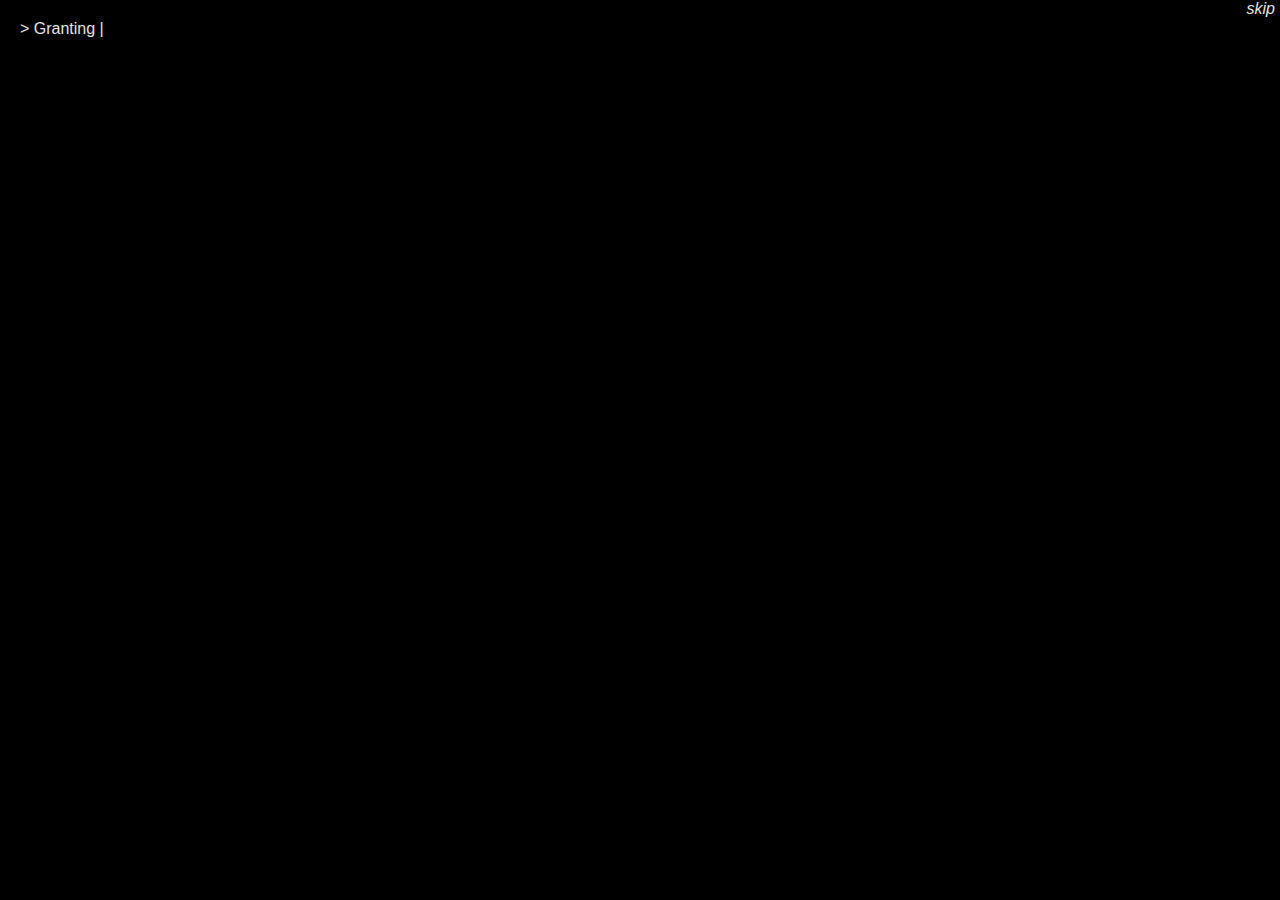
==== index.html @ 63e10fa2 "Update index.html" ====
<!DOCTYPE html>
<html>
  <head>
    <title>loading...</title>
    <meta charset="UTF-8">
    <meta name="description" content="xkt0001.xyz">
    <meta name="keywords" content="xkt0001, xkt0001.xyz, xkt0001xyz">
    <meta name="author" content="xkt">
    <meta property="og:type" content="site">
    <meta property="og:url" content="https://xkt0001.xyz">
    <meta property="og:title" content="xkt0001">
    <meta property="og:description" content="xkt0001">
    <meta property="og:image" content="https://xkt0001.xyz/others/rose.png">
    <meta itemprop="name" content="xkt0001.xyz">
    <meta itemprop="name" content="xkt0001.xyz">
    <meta itemprop="description" content="bio">
    <meta itemprop="image" content="assets/others/rose.png">
    <meta name="viewport" content="width=device-width, initial-scale=1.0, maximum-scale=1.0, user-scalable=no">

    <link rel="shortcut icon" href="assets/others/rose.png" type="image/x-icon">
    <link rel="stylesheet" type="text/css" href="assets/stylesheets/stylesheet.css">
    <link rel="stylesheet" type="text/css" href="ajax/libs/animate.css/3.5.2/animate.min.css">
  </head>

  <body>
    <script type="text/javascript" src="assets/app.js"></script>

    <div id="main">
      <table class="box">
        <tbody>
          <tr>
            <td><span id="line1" style="white-space: pre;"></span></td>
          </tr>
          <tr>
            <td><span id="line2" style="white-space: pre;"></span></td>
          </tr>
          <tr>
            <td><span id="line3 space" style="white-space: pre;"></span></td>
          </tr>
          <tr>
            <td><span id="line4" style="white-space: pre;"></span></td>
          </tr>
        </tbody>
      </table>
    </div>

    <div class="container" style="display: none;">
      <h1 class="brand-header">
        <a href="index.html" target="_BLANK"></a>
		</h1>
		<h1 class="brand-header">
        <a href="https://discord.gg/AW8WYk6RgK" target="_BLANK">xkt0001.xyz</a>
		</h1>
		<h3 class="brand-header">
        <a href="https://discord.gg/AW8WYk6RgKt" target="_BLANK">Get Link</a>
		</h3>

      <p><span id="brand"></span></p>
    </div>

    <div class="marquee-container" style="visibility: hidden;">
      <pre>|<div id="marquee"></div>|</pre>
    </div>

    <div class="background" style="display: none;">
      <div id="pattern"></div>

      <audio id="audio" loop="">
        <source src="assets/others/audio.mp3" type="music/audio/mp3">
        <script>
          const audio = document.getElementById('audio');

          app.audioElement = audio;
          app.audioElement.volume = 0;
        </script>
      </audio>

      <video id="background" loop="">
        <source src="assets/others/bg.jpg" type="video/mp4">
        <script>
          const video = document.getElementById('background');

          app.videoElement = video;
          app.videoElement.volume = 0;
        </script>
      </video>
    </div>

    <div class="top-right">
      <i><a class="skip">skip</a></i>
    </div>

    <script type="text/javascript" src="assets/lib/jquery-3.1.1.min.js"></script>
    <script type="text/javascript" src="assets/lib/jquery.marquee.min.js"></script>
    <script type="text/javascript" src="assets/lib/jquery.cookie.min.js"></script>
    <script type="text/javascript" src="assets/lib/typed.min.js"></script>
    <script type="text/javascript">
	'use strict';

const timeouts = [];

const mobileAndTabletCheck = () => /Android|webOS|iPhone|iPad|iPod|BlackBerry|IEMobile|Opera Mini/i.test(navigator.userAgent);

$(document).ready(() => {
  const links = [
  {
      name: 'xkt',
      link: '/1',
    },
  {
      name: 'seyma',
      link: '/s',
    },
    {
    name: 'null',
    link: 'null'
  },
    {
	name: 'null',
	  link: 'null'
	},
  ];

  for (let i in links) {
    let link = links[i];

    $('#marquee').append(`<a href="${link.link}" target="_BLANK">${link.name}</a>`);

    link = $('#marquee').children('a').last();

    if (i != links.length - 1) $('#marquee').append(' <img class="emoticon" src="others/rose.png"> ');
  }

  if (mobileAndTabletCheck()) {
    $('#background').replaceWith('<div id="background" style="background-image: url(images/mobile-background.jpg);"></div>');

    app.shouldIgnoreVideo = true;
  }

  app.titleChanger([' ᠌ ᠌ ᠌ ᠌ ᠌ ᠌ ᠌ ᠌', 'X','Xk','Xkt','Xkt0','Xkt00','Xkt000','Xkt0001','Xkt0001.x','Xkt0001.xy','Xkt0001.xyz','Xkt0001.xy','Xkt0001.x','Xkt0001.','Xkt000','Xkt00','Xkt0','Xkt','Xk','X']);
  app.iconChanger(['others/rose.png', 'others/rose.png']);
});

if ($.cookie('videoTime')) {
  app.videoElement.currentTime = $.cookie('videoTime');
  app.audioElement.currentTime = $.cookie('videoTime');
}

document.addEventListener('contextmenu', (event) => {
  event.preventDefault();
});

document.body.onkeyup = (event) => {
  if (event.keyCode == 32 && app.skippedIntro) {
    if (app.backgroundToggler) {
      app.videoElement.play();
      app.audioElement.play();
    } else {
      app.videoElement.pause();
      app.audioElement.pause();
    }

    return (app.backgroundToggler = !app.backgroundToggler);
  }
};

$('html').on('contextmenu', (event) => {
  const img = document.createElement('img');

  const trollfaceLight = app.skippedIntro ? '' : 'trollface-light';

  img.src = 'others/rose.png';
  img.width = 24;
  img.height = 24;
  img.alt = '1155.cloud';
  img.style = `position: absolute; left: ${event.pageX}px; top: ${event.pageY}px; z-index: 10`;
  img.className = `troll ${trollfaceLight}`;

  document.body.appendChild(img);
});

setInterval(() => {
  $('.troll').remove();
}, 600);

$('.skip').click(() => {
  skipIntro();
});

$.fn.extend({
  animateCss: function (animationName) {
    const animationEnd = 'webkitAnimationEnd mozAnimationEnd MSAnimationEnd oanimationend animationend';

    this.addClass(`animated ${animationName}`).one(animationEnd, () => {
      $(this).removeClass(`animated ${animationName}`);
    });

    return this;
  },
});

const writeLine = (text, speed, timeout, callback) => {
  timeout = typeof timeout === 'number' ? timeout : [0, (callback = timeout)];

  const lineNumber = app.id !== 2 ? ++app.id : (app.id += 2);

  setTimeout(() => {
    const typed = new Typed(`#line${lineNumber}`, {
      strings: text,
      typeSpeed: speed,
      onComplete: callback,
    });
  }, timeout);
};

writeLine(["> Granting access to <span style='font-size: 14px; color: #ff91a4;'>[Xkt0001.xyz]</span>....", `> Access granted! <span style='font-size: 14px; color: #ff91a4;'>[completed]</span>`], 45, () => {
if (app.skippedIntro) return;

clearCursor();

const usernames = ['user', 'dude'];


  if (app.skippedIntro) return;

  clearCursor();

  writeLine([`<i style='color: #ff91a4'>$ zzz $</i>`], 120, 500, () => {
    timeouts.push(
      setTimeout(() => {
        if (app.skippedIntro) return;

        clearCursor();

        setTimeout(() => {
          skipIntro();
        }, 500);
      }, 1000)
    );
  });
  });

const skipIntro = () => {
  if (app.skippedIntro) return;

  app.skippedIntro = true;

  timeouts.forEach((timeout) => {
    clearTimeout(timeout);
  });

  $('.top-right').remove();

  $('#main').fadeOut(100, () => {
    $('#main').remove();

    $('#marquee').marquee({
      duration: 15000,
      gap: 420,
      delayBeforeStart: 1000,
      direction: 'left',
      duplicated: true,
    });

    setTimeout(() => {
      $('.brand-header').animateCss(app.effects[Math.floor(Math.random() * app.effects.length)]);
    }, 200);

    setTimeout(() => {
      const typed = new Typed('#brand', {
        strings: app.brandDescription,
        typeSpeed: 40,

        onComplete: () => {
          clearCursor();
        },
      });
    }, 1350);

    setTimeout(() => {
      if (!app.shouldIgnoreVideo) {
        app.videoElement.play();
        app.audioElement.play();
      }

      app.videoElement.addEventListener(
        'timeupdate',
        () => {
          $.cookie('videoTime', app.videoElement.currentTime, { expires: 1 });
        },
        false
      );

      $('.marquee-container').css('visibility', 'visible').hide().fadeIn(100);

      $('.marquee-container').animateCss('zoomIn');

      $('.container').fadeIn();

      $('.background').fadeIn(200, () => {
        if (!app.shouldIgnoreVideo) $('#audio').animate({ volume: app.musicVolume }, app.musicFadeIn);
      });
    }, 200);
  });
};

const clearCursor = () => {
  return $('span').siblings('.typed-cursor').css('opacity', '0');
};
	</script>
	<script type="text/javascript">
	const star = [];
const star_x = [];
const star_y = [];
const star_remaining_ticks = [];
const tiny = [];
const tiny_x = [];
const tiny_y = [];
const tiny_remaining_ticks = [];
const sparkles = 250; // total number of stars, same as number of dots
const sparkle_lifetime = 30; // each star lives for twice this, then turns into a dot that also lives twice this
const sparkle_distance = 30; // pixels

// need to cache this because checking document size is slow
let doc_height;
let doc_width;
let sparkles_enabled = null;

// runs AFTER document.addEventListener("DOMContentLoaded", function () {...});
window.onload = function () {

    // cache doc size
    doc_height = document.documentElement.scrollHeight;
    doc_width = document.documentElement.scrollWidth;

    // start animation loop
    animate_sparkles();
    if (sparkles_enabled === null) {
        sparkle(true);
    }
};

// start / stop / toggle the sparkles
function sparkle(enable = null) {
    if (enable === null) {
        sparkles_enabled = !sparkles_enabled;
    } else {
        sparkles_enabled = !!enable;
    }

    if (sparkles_enabled && star.length < sparkles) {
        sparkle_init();
    }
}


// initialize but only if called
function sparkle_destroy() {

    let elem;
    while (tiny.length) {
        elem = tiny.pop();
        if (elem) {
            document.body.removeChild(elem);
        }
    }

    while (star.length) {
        elem = star.pop();
        if (elem) {
            document.body.removeChild(elem);
        }
    }
}


// initialize but only if called
function sparkle_init() {

    // to create one div per star / dot
    function create_div(height, width) {
        const div = document.createElement("div");
        div.style.position = "absolute";
        div.style.height = height + "px";
        div.style.width = width + "px";
        div.style.overflow = "hidden";
        return (div);
    }

    // create stars and dots
    for (let i = 0; i < sparkles; i++) {

        // create div for dot
        const tiny_div = create_div(3, 3);
        tiny_div.style.visibility = "hidden";
        tiny_div.style.zIndex = "999";

        // if there's an existing dot, remove it
        if (tiny[i]) {
            document.body.removeChild(tiny[i])
        }

        // append new dot to document
        document.body.appendChild(tiny_div);
        tiny[i] = tiny_div;
        tiny_remaining_ticks[i] = null;

        // create div for star
        const star_div = create_div(5, 5);
        star_div.style.backgroundColor = "transparent";
        star_div.style.visibility = "hidden";
        star_div.style.zIndex = "999";

        // create the actual star using two more divs
        const bar_horiz = create_div(1, 5);
        const bar_vert = create_div(5, 1);
        star_div.appendChild(bar_horiz);
        star_div.appendChild(bar_vert);
        bar_horiz.style.top = "2px";
        bar_horiz.style.left = "0px";
        bar_vert.style.top = "0px";
        bar_vert.style.left = "2px";

        // if there's an existing star, remove it
        if (star[i]) {
            document.body.removeChild(star[i])
        }

        // append new star to document
        document.body.appendChild(star_div);
        star[i] = star_div;
        star_remaining_ticks[i] = null;
    }

    // handle resize
    window.addEventListener('resize', function () {

        // clear everything because I don't want to bother checking which will be out-of-bounds
        for (let i = 0; i < sparkles; i++) {
            // clear all stars
            star_remaining_ticks[i] = null;
            star[i].style.left = "0px";
            star[i].style.top = "0px";
            star[i].style.visibility = "hidden";

            // clear all dots
            tiny_remaining_ticks[i] = null;
            tiny[i].style.top = '0px';
            tiny[i].style.left = '0px';
            tiny[i].style.visibility = "hidden";
        }

        // reset cached height last
        doc_height = document.documentElement.scrollHeight;
        doc_width = document.documentElement.scrollWidth;
    });

    // when the mouse is moved, create stars where the pointer is and where the pointer PROBABLY was
    document.onmousemove = function (e) {
        if (sparkles_enabled && !e.buttons) {  // allow more sparkles the faster the mouse moves

            const distance = Math.sqrt(Math.pow(e.movementX, 2) + Math.pow(e.movementY, 2));
            const delta_x = e.movementX * sparkle_distance * 2 / distance;
            const delta_y = e.movementY * sparkle_distance * 2 / distance;
            const probability = distance / sparkle_distance;
            let cumulative_x = 0;

            // where to make the star: where the moise pointer is for now
            let mouse_y = e.pageY;
            let mouse_x = e.pageX;

            // create a star and move back until we reach where the mouse was before
            while (Math.abs(cumulative_x) < Math.abs(e.movementX)) {
                create_star(mouse_x, mouse_y, probability);

                let delta = Math.random();
                mouse_x -= delta_x * delta;
                mouse_y -= delta_y * delta;
                cumulative_x += delta_x * delta;
            }
        }
    };
}

// animation loop
function animate_sparkles(fps = 60) {
    const interval_milliseconds = 1000 / fps;

    let alive = 0;

    for (let i = 0; i < star.length; i++) {
        alive += update_star(i);
    }

    for (let i = 0; i < tiny.length; i++) {
        alive += update_tiny(i);
    }

    if (alive === 0 && !sparkles_enabled) {
        sparkle_destroy();
    }

    setTimeout("animate_sparkles(" + fps + ")", interval_milliseconds);
}

// create a new star at some location
function create_star(x, y, probability = 1.0) {

    // don't create star if it's out of bounds
    if (x + 5 >= doc_width || y + 5 >= doc_height) {
        return;
    }

    // if it's probablistic, give it a chance to do nothing
    if (Math.random() > probability) {
        return;
    }

    // get a color (for the star)
    function get_random_color() {

        let c = [];
        c[0] = 255;
        c[1] = Math.floor(Math.random() * 256);
        c[2] = Math.floor(Math.random() * (256 - c[1] / 2));
        c.sort(function () {
            return (0.5 - Math.random());
        });
        return ("rgb(" + c[0] + ", " + c[1] + ", " + c[2] + ")");
    }

    // which star index do we want to use (either a blank index, or the star closest to dying)
    let min_lifetime = sparkle_lifetime * 2 + 1;
    let min_index = NaN;
    for (let i = 0; i < sparkles; i++) {
        if (!star_remaining_ticks[i]) {
            min_lifetime = null;
            min_index = i;
            break;
        } else if (star_remaining_ticks[i] < min_lifetime) {
            min_lifetime = star_remaining_ticks[i];
            min_index = i;
        }
    }

    // convert existing star to dot before we reuse it
    if (min_lifetime) {
        star_to_tiny(min_index);
    }

    // create a new star
    if (min_index >= 0) {
        star_remaining_ticks[min_index] = sparkle_lifetime * 2;
        star_x[min_index] = x;
        star[min_index].style.left = x + "px";
        star_y[min_index] = y;
        star[min_index].style.top = y + "px";
        star[min_index].style.clip = "rect(0px, 5px, 5px, 0px)";
        star[min_index].childNodes[0].style.backgroundColor =
            star[min_index].childNodes[1].style.backgroundColor = "#fff";
        star[min_index].style.visibility = "visible";
        return min_index
    }

}

// update one star
function update_star(i) {
    // if star doesn't exist, exit early
    if (star_remaining_ticks[i] === null) {
        return false;
    }

    // tick the lifetime of the star
    star_remaining_ticks[i] -= 1;

    // star is dead?
    if (star_remaining_ticks[i] === 0) {
        star_to_tiny(i);
        return false;
    }

    // star is only half-alive, shrink it
    if (star_remaining_ticks[i] === sparkle_lifetime) {
        star[i].style.clip = "rect(1px, 4px, 4px, 1px)"
    }

    // move the star
    if (star_remaining_ticks[i] > 0) {
        star_y[i] += 1 + 3 * Math.random();
        star_x[i] += (i % 5 - 2) / 5;

        // only move star if it's in-bounds, otherwise, kill it below
        if (star_y[i] + 5 < doc_height && star_x[i] + 5 < doc_width) {
            star[i].style.top = star_y[i] + "px";
            star[i].style.left = star_x[i] + "px";
            return true;
        }
    }

    // kill the star
    star_remaining_ticks[i] = null;
    star[i].style.left = "0px";
    star[i].style.top = "0px";
    star[i].style.visibility = "hidden";
    return false;
}

// convert star to dot
function star_to_tiny(i) {
    // star is dead
    if (star_remaining_ticks[i] === null) {
        return;
    }

    // star is in-bounds, create dot
    if (star_y[i] + 3 < doc_height && star_x[i] + 3 < doc_width) {
        tiny_remaining_ticks[i] = sparkle_lifetime * 2;
        tiny_y[i] = star_y[i];
        tiny[i].style.top = star_y[i] + "px";
        tiny_x[i] = star_x[i];
        tiny[i].style.left = star_x[i] + "px";
        tiny[i].style.width = "2px";
        tiny[i].style.height = "2px";
        tiny[i].style.backgroundColor = star[i].childNodes[0].style.backgroundColor;
        star[i].style.visibility = "hidden";
        tiny[i].style.visibility = "visible";
    }

    // remove star
    star_remaining_ticks[i] = null;
    star[i].style.left = "0px";
    star[i].style.top = "0px";
    star[i].style.visibility = "hidden";
}

// update one dot
function update_tiny(i) {
    // dot is dead
    if (tiny_remaining_ticks[i] === null) {
        return false;
    }

    // tick dot lifetime
    tiny_remaining_ticks[i] -= 1;

    // dot is half-dead, shrink it
    if (tiny_remaining_ticks[i] === sparkle_lifetime) {
        tiny[i].style.width = "1px";
        tiny[i].style.height = "1px";
    }

    // move the dot
    if (tiny_remaining_ticks[i] > 0) {
        tiny_y[i] += 1 + 2 * Math.random();
        tiny_x[i] += (i % 4 - 2) / 4;

        // only allow move if dot is still in-bounds, else kill the dot (below)
        if (tiny_y[i] + 3 < doc_height && tiny_x[i] + 3 < doc_width) {
            tiny[i].style.top = tiny_y[i] + "px";
            tiny[i].style.left = tiny_x[i] + "px";
            return true
        }
    }

    // dot is dead
    tiny_remaining_ticks[i] = null;
    tiny[i].style.top = '0px';
    tiny[i].style.left = '0px';
    tiny[i].style.visibility = "hidden";
    return false
}
	</script>
  <script type="text/javascript">
    document.addEventListener('contextmenu', event => event.preventDefault());
 
 document.onkeydown = function (e) {

     // disable F12 key
     if(e.keyCode == 123) {
         return false;
     }

     // disable I key
     if(e.ctrlKey && e.shiftKey && e.keyCode == 73){
         return false;
     }

     // disable J key
     if(e.ctrlKey && e.shiftKey && e.keyCode == 74) {
         return false;
     }

     // disable S key
     if(e.ctrlKey && e.shiftKey && e.keyCode == 83){
         return false;
     }

     // disable U key
     if(e.ctrlKey && e.keyCode == 85) {
         return false;
     }

     if(e.ctrlKey && e.keyCode == 82) {
       return false;
     }
 } 
</script>
  </body>
</html>
---- assets/stylesheets/stylesheet.css ----
html {
  cursor: url('../others/cursor.png'), default;
  -webkit-touch-callout: none;
  -webkit-user-select: none;
  -khtml-user-select: none;
  -moz-user-select: none;
  -ms-user-select: none;
  user-select: none;
}

a {
  color: #e4e3e3;
  text-decoration: none;
}

body,
input {
  color: #e4e3e3;
  background-color: #000;
}

@font-face {
  font-family: courier_regular;
  src: url('../others/Consolas.ttf');
}

* {
  padding: 0;
  margin: 0;
  font-family: consolas, sans-serif;
}

body {
  overflow-x: hidden;
}

input {
  outline: 0;
  border: none;
}

td {
  padding: 3px;
}

hr {
  margin-top: 15px;
  margin-bottom: 15px;
  border-style: dashed;
}

pre {
  font-size: 1.15em;
}

.box,
body,
input {
  background-color: #000;
}

.box {
  padding: 15px;
  width: 100%;
  height: 100%;
  overflow: auto;
}

.top-right {
  position: absolute;
  top: 0;
  right: 5px;
}

.container {
  position: fixed;
  text-align: center;
  top: 50%;
  left: 50%;
  -webkit-transform: translate(-50%, -50%);
  transform: translate(-50%, -50%);
}

#brand {
  margin-left: 0.65pc;
}

.marquee-container {
  position: absolute;
  width: 100%;
  bottom: 10%;
  text-align: center;
}

#marquee {
  width: 420px;
  overflow: hidden;
  display: inline-block;
  margin-bottom: -4.5px;
  font-size: 15px;
}

.emoticon {
  vertical-align: middle;
}

.main {
  overflow: hidden;
}

.background {
  width: 100%;
  height: 100%;
  position: absolute;
  z-index: -3;
}

#pattern {
  background: transparent url('../others/dot.png') repeat 0 0;
  top: 0;
  left: 0;
  margin: 0;
  padding: 0;
  z-index: -1;
  opacity: 1;
}

#pattern,
#background {
  position: absolute;
  width: 100%;
  height: 100%;
}

#background {
  z-index: -2;
  position: fixed;
  top: 50%;
  left: 50%;
  min-width: 135%;
  min-height: 110%;
  width: auto;
  height: auto;
  transform: translateX(-50%) translateY(-50%);
  background-size: cover;
  overflow: hidden;
  -webkit-filter: blur(5px);
  -moz-filter: blur(5px);
  -o-filter: blur(5px);
  -ms-filter: blur(5px);
  filter: blur(5px);
}

.footer {
  position: absolute;
  bottom: 0;
  right: 5px;
}

.trollface-light {
  -webkit-filter: invert(100%);
  -moz-filter: invert(100%);
  -ms-filter: invert(100%);
}

::-webkit-scrollbar {
  width: 0;
}
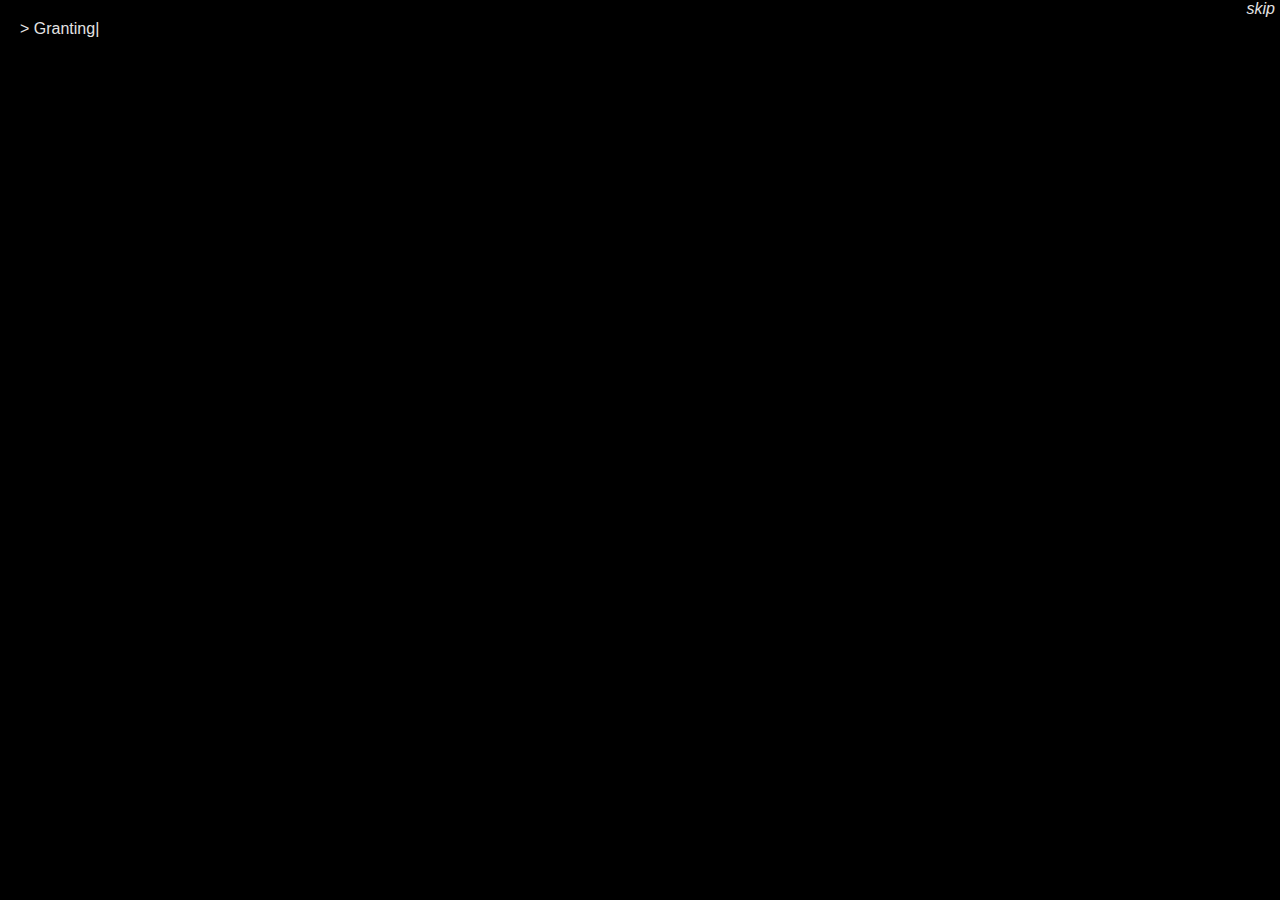
==== commit ed94fa6a: "Update index.html" ====
--- a/index.html
+++ b/index.html
@@ -112,8 +112,8 @@
       link: '/s',
     },
     {
-    name: 'null',
-    link: 'null'
+    name: 'daddysam',
+    link: '/daddysam'
   },
     {
 	name: 'null',
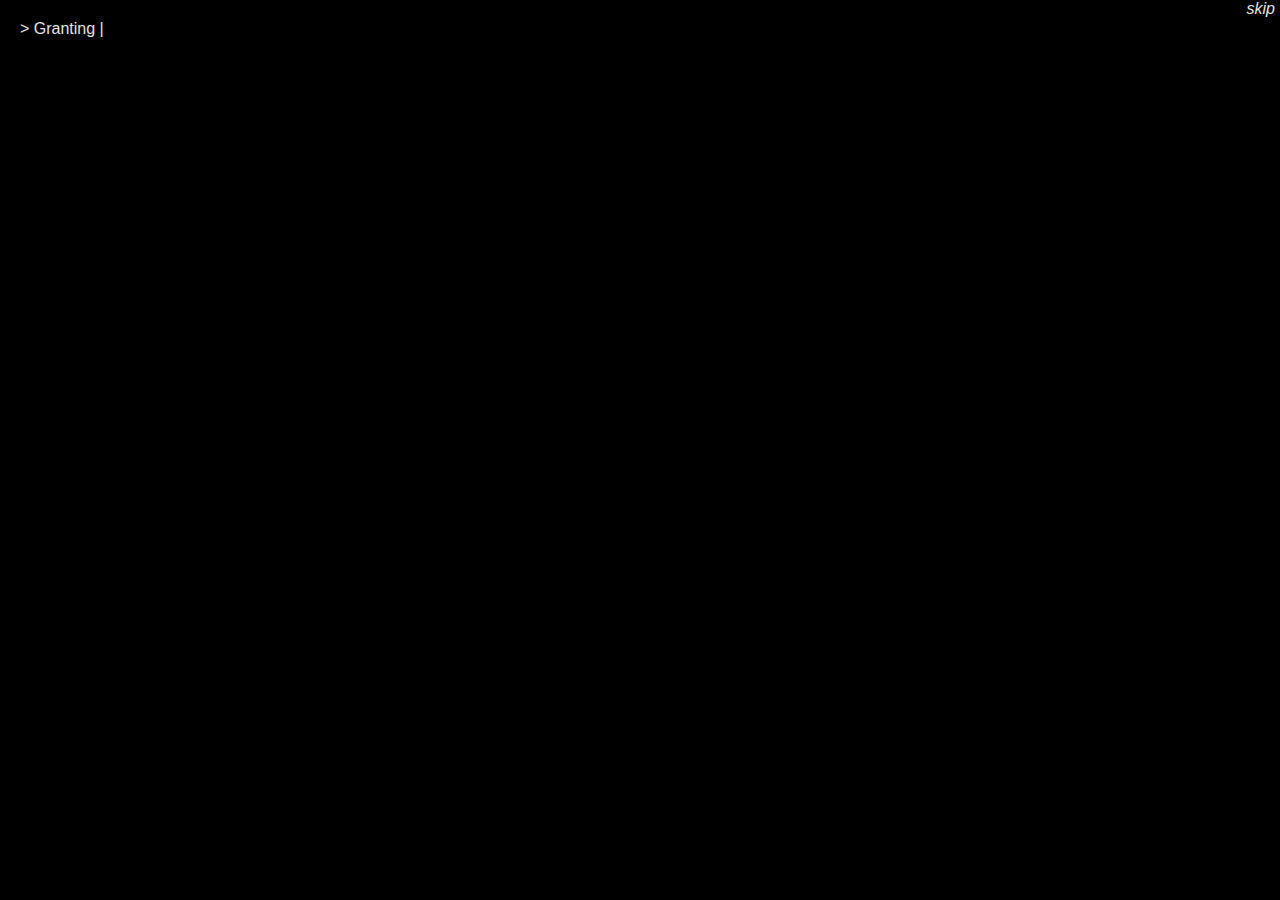
==== commit 86473878: "Update index.html" ====
--- a/index.html
+++ b/index.html
@@ -10,14 +10,14 @@
     <meta property="og:url" content="https://xkt0001.xyz">
     <meta property="og:title" content="xkt0001">
     <meta property="og:description" content="xkt0001">
-    <meta property="og:image" content="https://xkt0001.xyz/others/rose.png">
+    <meta property="og:image" content="https://xkt0001.xyz/other/rose.png">
     <meta itemprop="name" content="xkt0001.xyz">
     <meta itemprop="name" content="xkt0001.xyz">
     <meta itemprop="description" content="bio">
-    <meta itemprop="image" content="assets/others/rose.png">
+    <meta itemprop="image" content="assets/other/rose.png">
     <meta name="viewport" content="width=device-width, initial-scale=1.0, maximum-scale=1.0, user-scalable=no">
 
-    <link rel="shortcut icon" href="assets/others/rose.png" type="image/x-icon">
+    <link rel="shortcut icon" href="assets/other/rose.png" type="image/x-icon">
     <link rel="stylesheet" type="text/css" href="assets/stylesheets/stylesheet.css">
     <link rel="stylesheet" type="text/css" href="ajax/libs/animate.css/3.5.2/animate.min.css">
   </head>
@@ -66,7 +66,7 @@
       <div id="pattern"></div>
 
       <audio id="audio" loop="">
-        <source src="assets/others/audio.mp3" type="music/audio/mp3">
+        <source src="assets/other/audio.mp3" type="music/audio/mp3">
         <script>
           const audio = document.getElementById('audio');
 
@@ -76,7 +76,7 @@
       </audio>
 
       <video id="background" loop="">
-        <source src="assets/others/bg.jpg" type="video/mp4">
+        <source src="assets/other/bg.mp4" type="video/mp4">
         <script>
           const video = document.getElementById('background');
 
@@ -128,7 +128,7 @@
 
     link = $('#marquee').children('a').last();
 
-    if (i != links.length - 1) $('#marquee').append(' <img class="emoticon" src="others/rose.png"> ');
+    if (i != links.length - 1) $('#marquee').append(' <img class="emoticon" src="other/rose.png"> ');
   }
 
   if (mobileAndTabletCheck()) {
@@ -138,7 +138,7 @@
   }
 
   app.titleChanger([' ᠌ ᠌ ᠌ ᠌ ᠌ ᠌ ᠌ ᠌', 'X','Xk','Xkt','Xkt0','Xkt00','Xkt000','Xkt0001','Xkt0001.x','Xkt0001.xy','Xkt0001.xyz','Xkt0001.xy','Xkt0001.x','Xkt0001.','Xkt000','Xkt00','Xkt0','Xkt','Xk','X']);
-  app.iconChanger(['others/rose.png', 'others/rose.png']);
+  app.iconChanger(['other/rose.png', 'other/rose.png']);
 });
 
 if ($.cookie('videoTime')) {
@@ -169,7 +169,7 @@
 
   const trollfaceLight = app.skippedIntro ? '' : 'trollface-light';
 
-  img.src = 'others/rose.png';
+  img.src = 'other/rose.png';
   img.width = 24;
   img.height = 24;
   img.alt = '1155.cloud';
--- a/assets/stylesheets/stylesheet.css
+++ b/assets/stylesheets/stylesheet.css
@@ -1,5 +1,5 @@
 html {
-  cursor: url('../others/cursor.png'), default;
+  cursor: url('../other/cursor.png'), default;
   -webkit-touch-callout: none;
   -webkit-user-select: none;
   -khtml-user-select: none;
@@ -21,7 +21,7 @@
 
 @font-face {
   font-family: courier_regular;
-  src: url('../others/Consolas.ttf');
+  src: url('../other/Consolas.ttf');
 }
 
 * {
@@ -116,7 +116,7 @@
 }
 
 #pattern {
-  background: transparent url('../others/dot.png') repeat 0 0;
+  background: transparent url('../other/dot.png') repeat 0 0;
   top: 0;
   left: 0;
   margin: 0;
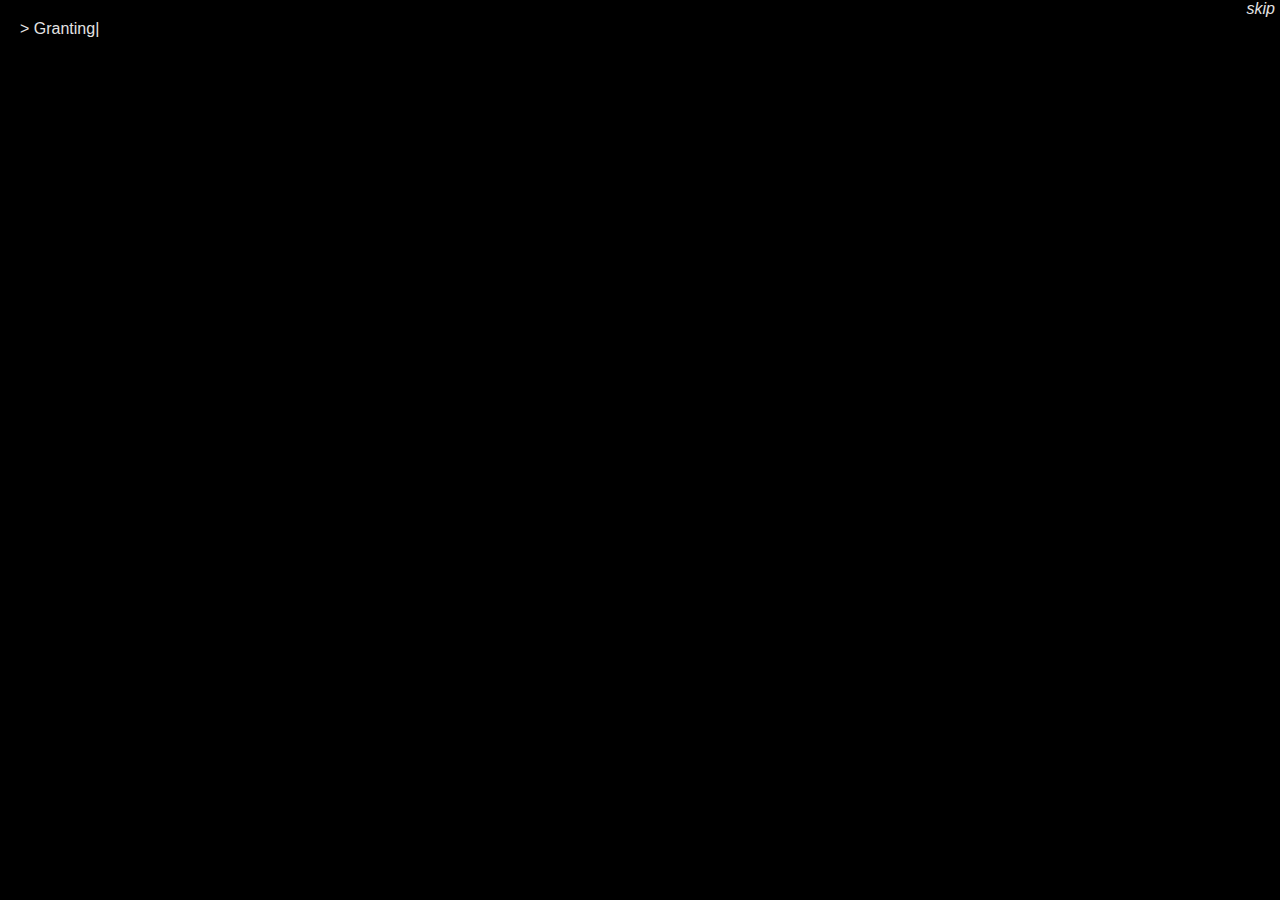
==== commit 80266d15: "Update index.html" ====
--- a/index.html
+++ b/index.html
@@ -10,7 +10,7 @@
     <meta property="og:url" content="https://xkt0001.xyz">
     <meta property="og:title" content="xkt0001">
     <meta property="og:description" content="xkt0001">
-    <meta property="og:image" content="https://xkt0001.xyz/other/rose.png">
+    <meta property="og:image" content="https://xkt0001.xyz/assets/other/rose.png">
     <meta itemprop="name" content="xkt0001.xyz">
     <meta itemprop="name" content="xkt0001.xyz">
     <meta itemprop="description" content="bio">
@@ -128,7 +128,7 @@
 
     link = $('#marquee').children('a').last();
 
-    if (i != links.length - 1) $('#marquee').append(' <img class="emoticon" src="other/rose.png"> ');
+    if (i != links.length - 1) $('#marquee').append(' <img class="emoticon" src="assets/other/rose.png"> ');
   }
 
   if (mobileAndTabletCheck()) {
@@ -138,7 +138,7 @@
   }
 
   app.titleChanger([' ᠌ ᠌ ᠌ ᠌ ᠌ ᠌ ᠌ ᠌', 'X','Xk','Xkt','Xkt0','Xkt00','Xkt000','Xkt0001','Xkt0001.x','Xkt0001.xy','Xkt0001.xyz','Xkt0001.xy','Xkt0001.x','Xkt0001.','Xkt000','Xkt00','Xkt0','Xkt','Xk','X']);
-  app.iconChanger(['other/rose.png', 'other/rose.png']);
+  app.iconChanger(['assets/other/rose.png', 'assets/other/rose.png']);
 });
 
 if ($.cookie('videoTime')) {
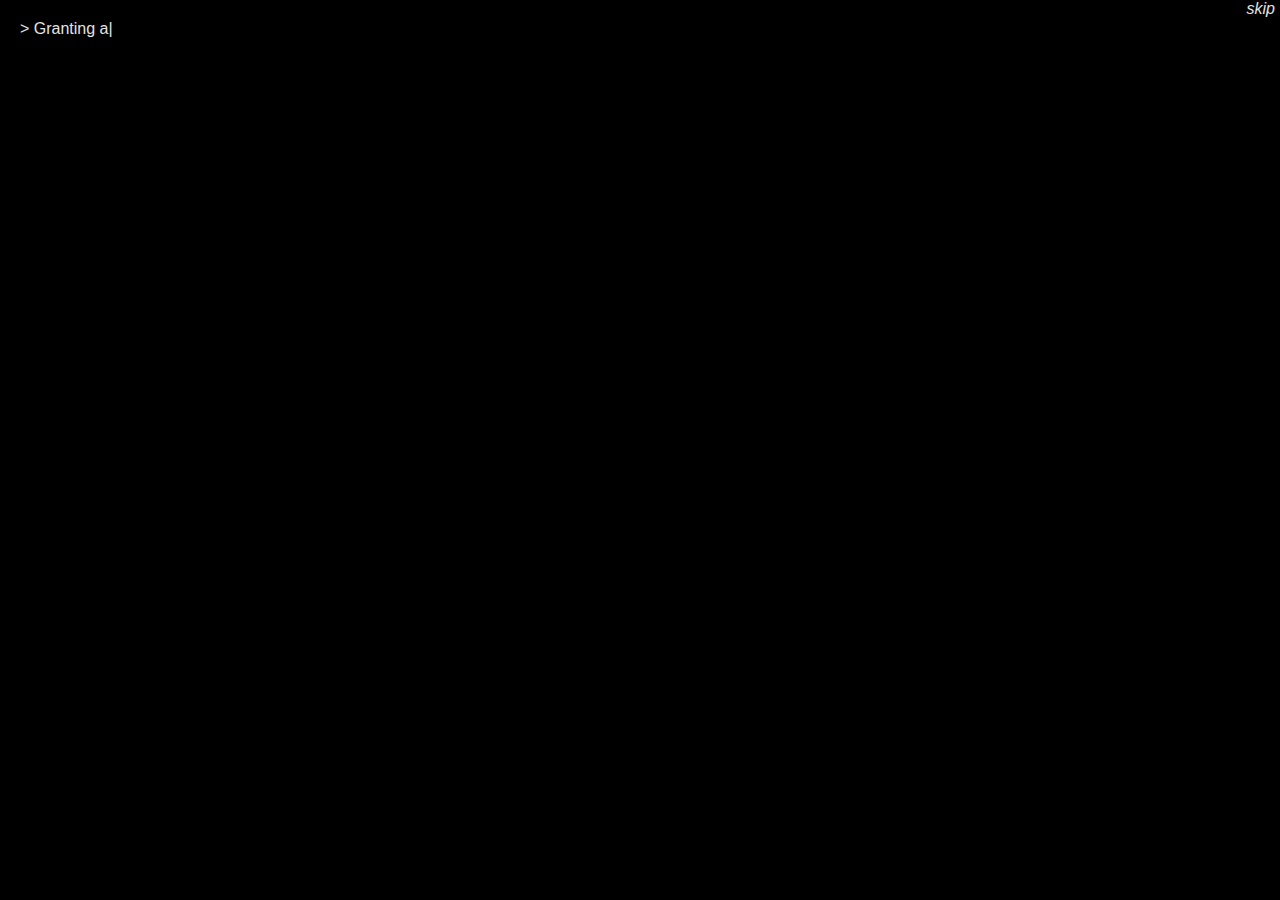
==== commit e87a0391: "Update index.html" ====
--- a/index.html
+++ b/index.html
@@ -66,7 +66,7 @@
       <div id="pattern"></div>
 
       <audio id="audio" loop="">
-        <source src="assets/other/audio.mp3" type="music/audio/mp3">
+        <source src="assets/other/audio.mp3" type="audio/mp3">
         <script>
           const audio = document.getElementById('audio');
 
--- a/assets/stylesheets/stylesheet.css
+++ b/assets/stylesheets/stylesheet.css
@@ -1,5 +1,5 @@
 html {
-  cursor: url('../other/cursor.png'), default;
+  cursor: url('../assets/other/cursor.png'), default;
   -webkit-touch-callout: none;
   -webkit-user-select: none;
   -khtml-user-select: none;
@@ -116,7 +116,7 @@
 }
 
 #pattern {
-  background: transparent url('../other/dot.png') repeat 0 0;
+  background: transparent url('../assets/other/dot.png') repeat 0 0;
   top: 0;
   left: 0;
   margin: 0;
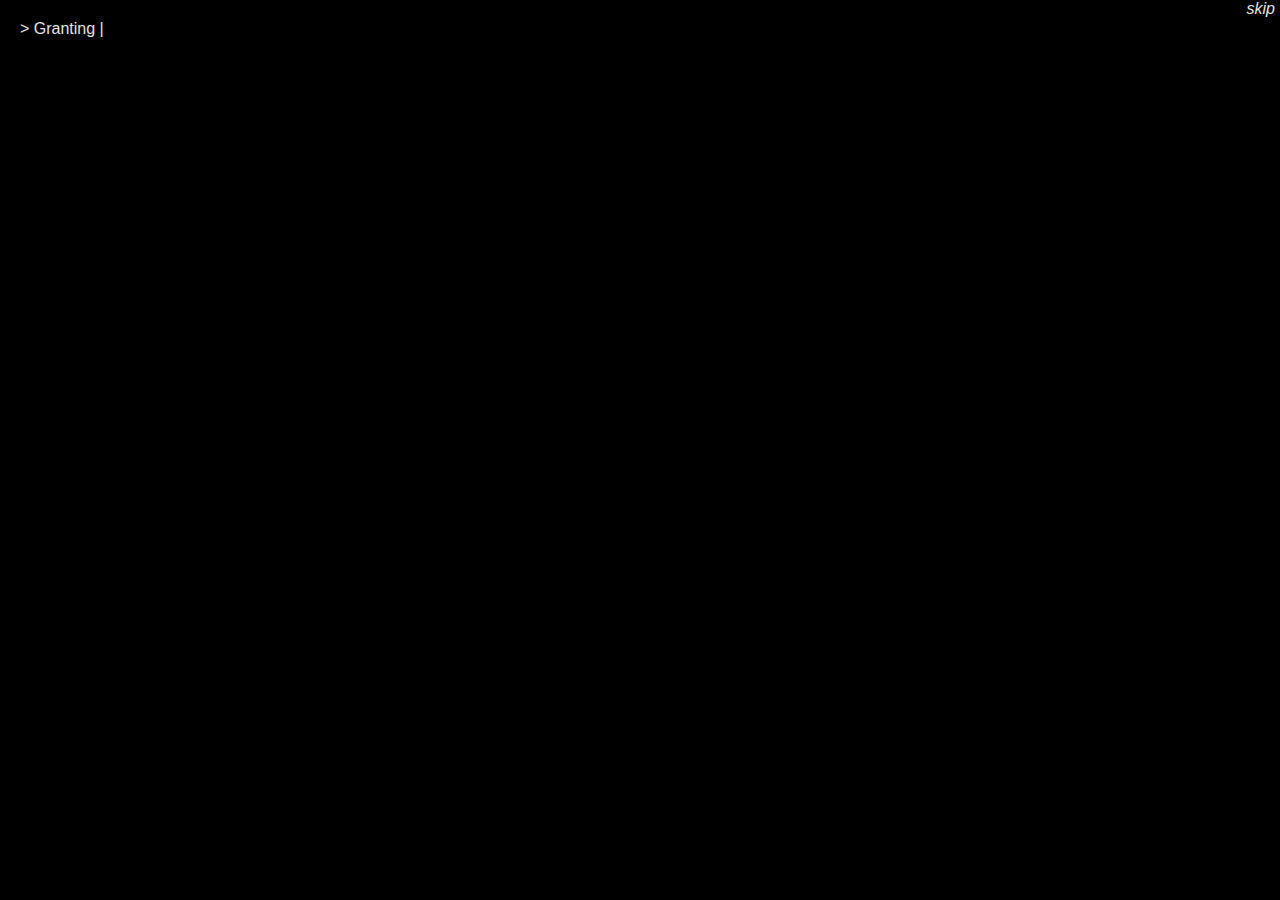
==== commit e843cf27: "Update index.html" ====
--- a/index.html
+++ b/index.html
@@ -108,8 +108,8 @@
       link: '/1',
     },
   {
-      name: 'seyma',
-      link: '/s',
+      name: 'dëäd',
+      link: '/dëäd',
     },
     {
     name: 'daddysam',
